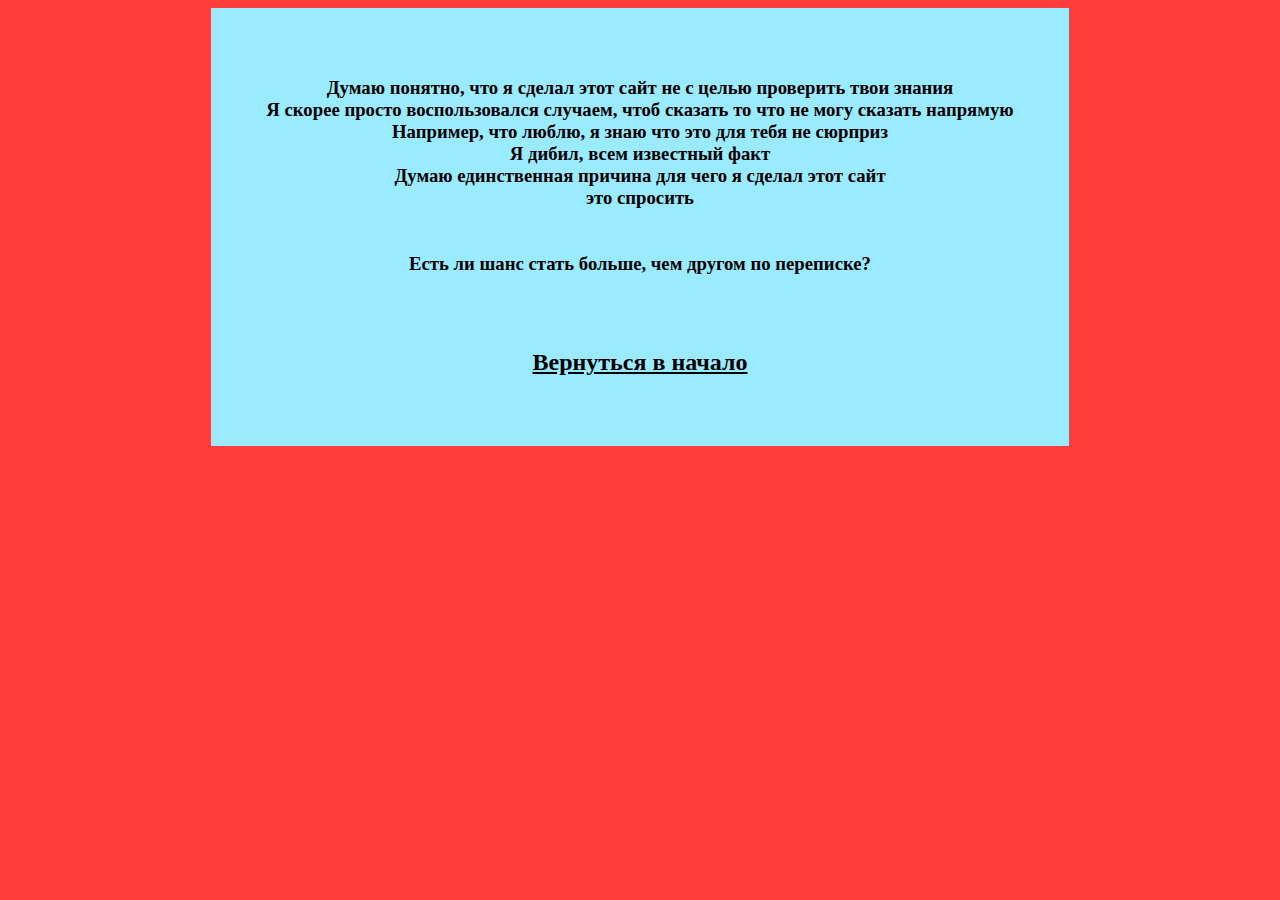
==== void/love.html @ cee34ac9 "Add files via upload" ====
<!DOCTYPE html>
<html  class="rose">
    <link type="text/css" href="../css/css.css" rel="stylesheet">
    <head>
        <title>УДАЛИ</title>
    </head>
    <body class="rose" link="#000000" alink="#000000" vlink="#000000" >
      <div class="love2">
		<h3>Думаю понятно, что я сделал этот сайт не с целью проверить твои знания <br>Я скорее просто воспользовался случаем, чтоб сказать то что не могу сказать напрямую<br>Например, что люблю, я знаю что это для тебя не сюрприз<br>Я дибил, всем известный факт<br>Думаю единственная причина для чего я сделал этот сайт<br>это спросить<br><br><br>Есть ли шанс стать больше, чем другом по переписке?</h3>
        <br>
        <br>  
        <a href="../index.html"><h2>Вернуться в начало</h2></a>  
      </div>   
    </body>
</html>
---- css/css.css ----
div { background-color: darkgrey;  text-align: center; align-content: center; margin: auto; width: auto; padding: 50px; width: 60% }
html { background-color: #ff6347; overflow: hidden;}
html.rose { background-color: #ff3d3d}
html.ros { background-color: #0058ff}
img { width: 200px; height: auto }
div.love { background-color: #ff6347; }
div.love2 { background-color: #9aebff; }
div.love1 { text-align: right; padding: 100px; width: 50px; height: 10px; background-color: #0058ff; }
a {  }
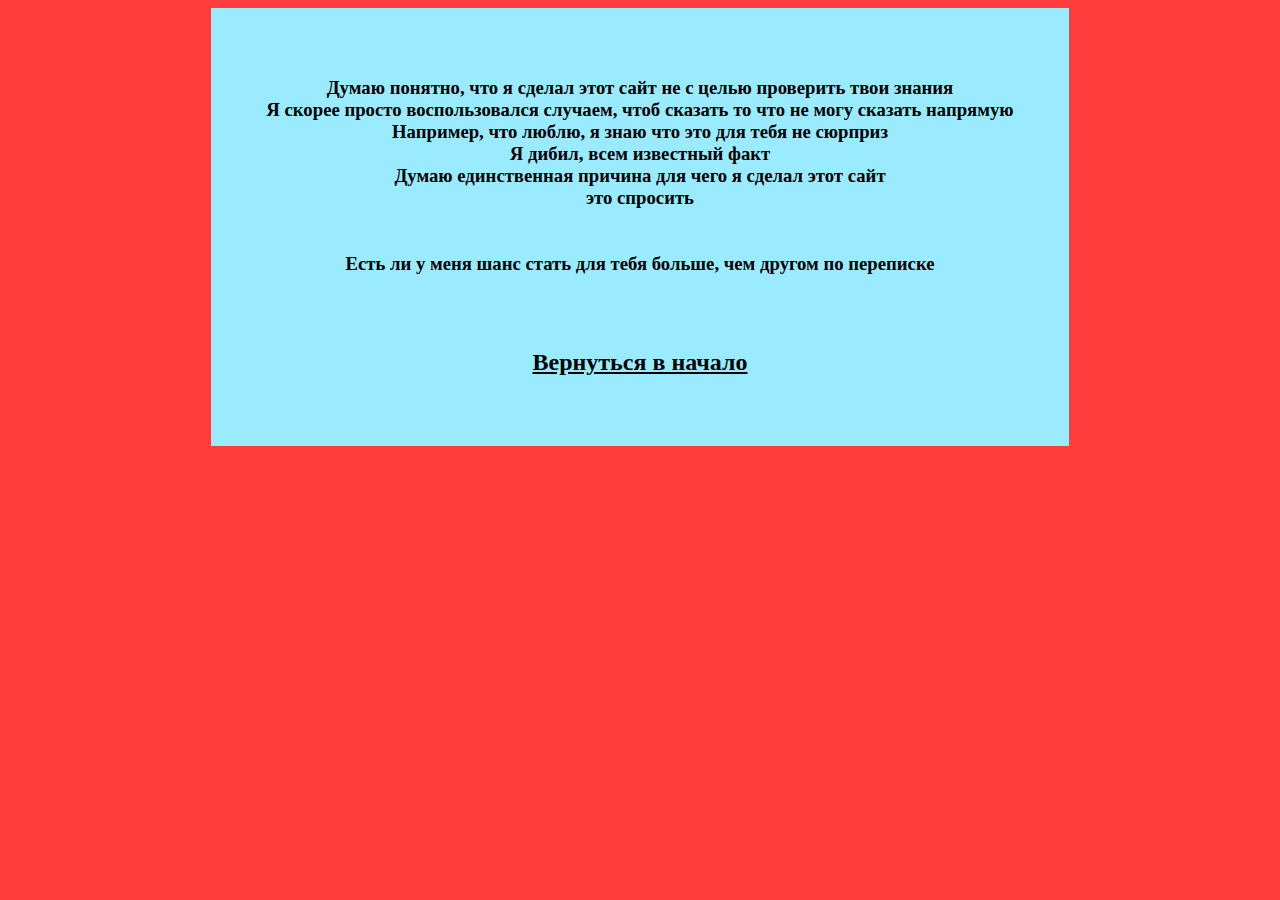
==== commit b29bb019: "Update love.html" ====
--- a/void/love.html
+++ b/void/love.html
@@ -6,10 +6,10 @@
     </head>
     <body class="rose" link="#000000" alink="#000000" vlink="#000000" >
       <div class="love2">
-		<h3>Думаю понятно, что я сделал этот сайт не с целью проверить твои знания <br>Я скорее просто воспользовался случаем, чтоб сказать то что не могу сказать напрямую<br>Например, что люблю, я знаю что это для тебя не сюрприз<br>Я дибил, всем известный факт<br>Думаю единственная причина для чего я сделал этот сайт<br>это спросить<br><br><br>Есть ли шанс стать больше, чем другом по переписке?</h3>
+		<h3>Думаю понятно, что я сделал этот сайт не с целью проверить твои знания <br>Я скорее просто воспользовался случаем, чтоб сказать то что не могу сказать напрямую<br>Например, что люблю, я знаю что это для тебя не сюрприз<br>Я дибил, всем известный факт<br>Думаю единственная причина для чего я сделал этот сайт<br>это спросить<br><br><br>Есть ли у меня шанс стать для тебя больше, чем другом по переписке</h3>
         <br>
         <br>  
         <a href="../index.html"><h2>Вернуться в начало</h2></a>  
       </div>   
     </body>
-</html>+</html>
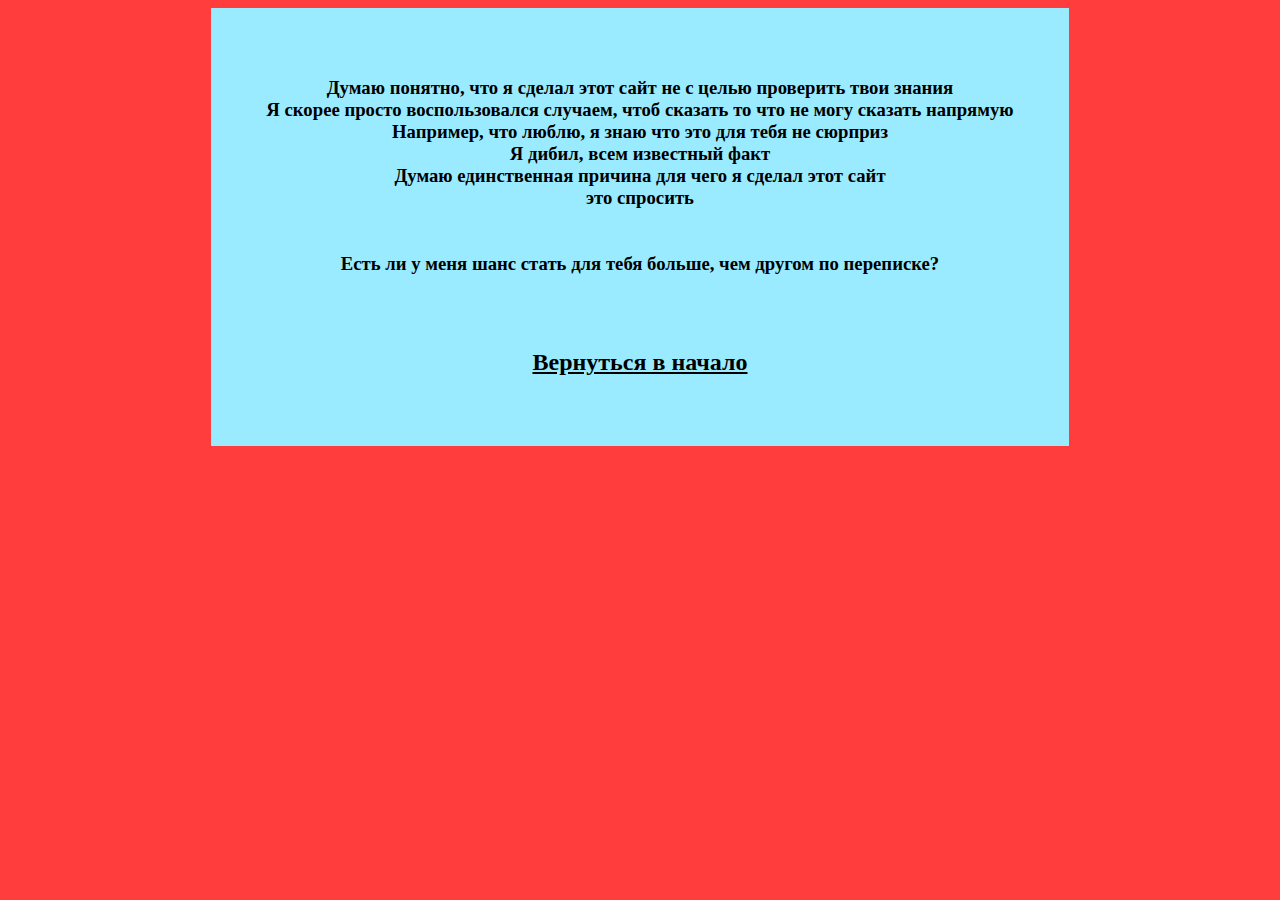
==== commit e82fe644: "Update love.html" ====
--- a/void/love.html
+++ b/void/love.html
@@ -6,7 +6,7 @@
     </head>
     <body class="rose" link="#000000" alink="#000000" vlink="#000000" >
       <div class="love2">
-		<h3>Думаю понятно, что я сделал этот сайт не с целью проверить твои знания <br>Я скорее просто воспользовался случаем, чтоб сказать то что не могу сказать напрямую<br>Например, что люблю, я знаю что это для тебя не сюрприз<br>Я дибил, всем известный факт<br>Думаю единственная причина для чего я сделал этот сайт<br>это спросить<br><br><br>Есть ли у меня шанс стать для тебя больше, чем другом по переписке</h3>
+		<h3>Думаю понятно, что я сделал этот сайт не с целью проверить твои знания <br>Я скорее просто воспользовался случаем, чтоб сказать то что не могу сказать напрямую<br>Например, что люблю, я знаю что это для тебя не сюрприз<br>Я дибил, всем известный факт<br>Думаю единственная причина для чего я сделал этот сайт<br>это спросить<br><br><br>Есть ли у меня шанс стать для тебя больше, чем другом по переписке?</h3>
         <br>
         <br>  
         <a href="../index.html"><h2>Вернуться в начало</h2></a>  
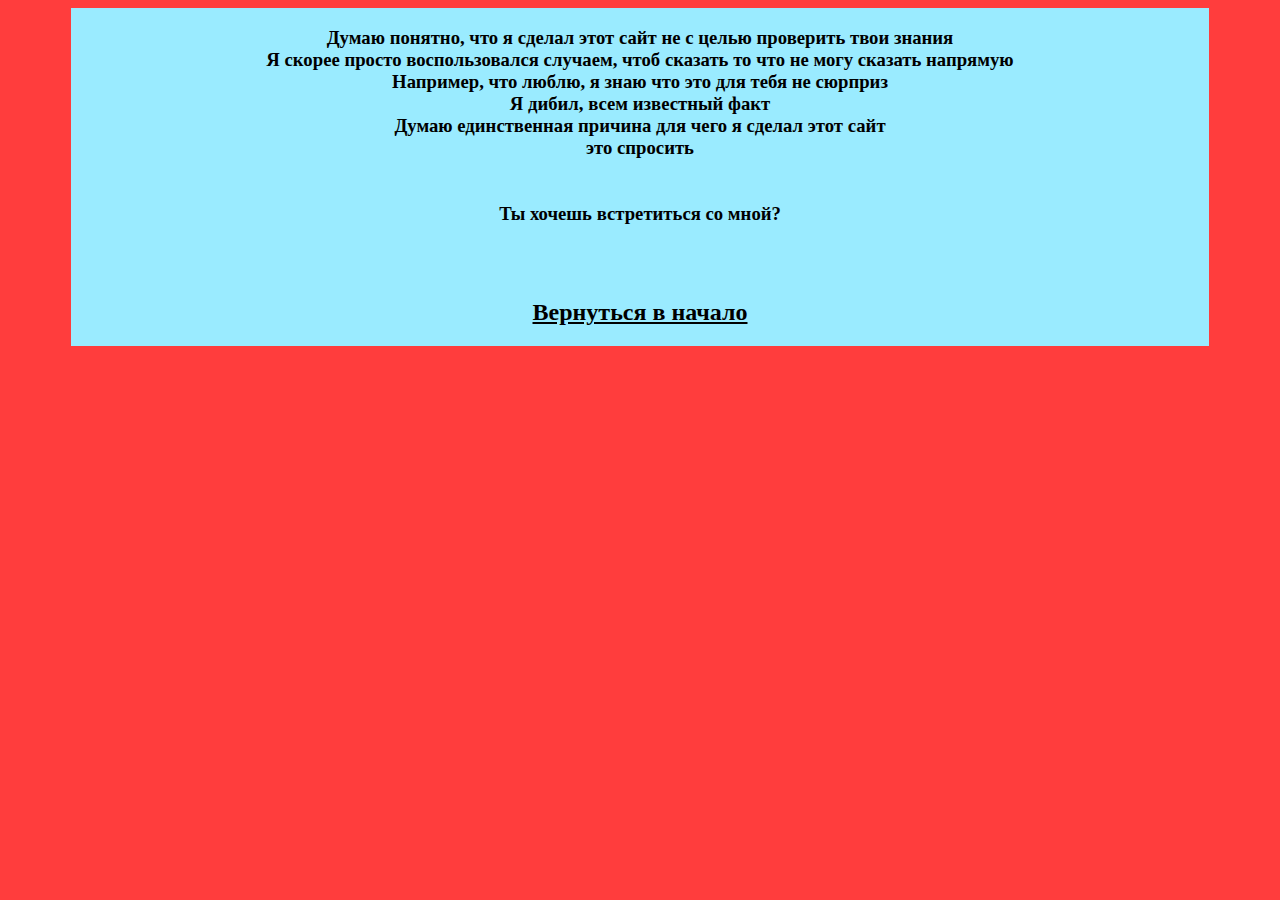
==== commit ba8c972c: "Update love.html" ====
--- a/void/love.html
+++ b/void/love.html
@@ -6,7 +6,7 @@
     </head>
     <body class="rose" link="#000000" alink="#000000" vlink="#000000" >
       <div class="love2">
-		<h3>Думаю понятно, что я сделал этот сайт не с целью проверить твои знания <br>Я скорее просто воспользовался случаем, чтоб сказать то что не могу сказать напрямую<br>Например, что люблю, я знаю что это для тебя не сюрприз<br>Я дибил, всем известный факт<br>Думаю единственная причина для чего я сделал этот сайт<br>это спросить<br><br><br>Есть ли у меня шанс стать для тебя больше, чем другом по переписке?</h3>
+		<h3>Думаю понятно, что я сделал этот сайт не с целью проверить твои знания <br>Я скорее просто воспользовался случаем, чтоб сказать то что не могу сказать напрямую<br>Например, что люблю, я знаю что это для тебя не сюрприз<br>Я дибил, всем известный факт<br>Думаю единственная причина для чего я сделал этот сайт<br>это спросить<br><br><br>Ты хочешь встретиться со мной?</h3>
         <br>
         <br>  
         <a href="../index.html"><h2>Вернуться в начало</h2></a>  
--- a/css/css.css
+++ b/css/css.css
@@ -1,9 +1,9 @@
-div { background-color: darkgrey;  text-align: center; align-content: center; margin: auto; width: auto; padding: 50px; width: 60% }
-html { background-color: #ff6347; overflow: hidden;}
-html.rose { background-color: #ff3d3d}
-html.ros { background-color: #0058ff}
-img { width: 200px; height: auto }
+div { background-color: darkgrey;  text-align: center; align-content: center; margin: auto; width: auto; padding: 10; width: 90% ;}
+html { background-color: #ff6347;}
+html.rose { background-color: #ff3d3d;}
+html.ros { background-color: #0058ff;}
+img { width: 200px; height: auto; }
 div.love { background-color: #ff6347; }
 div.love2 { background-color: #9aebff; }
 div.love1 { text-align: right; padding: 100px; width: 50px; height: 10px; background-color: #0058ff; }
-a {  }+a {  }
